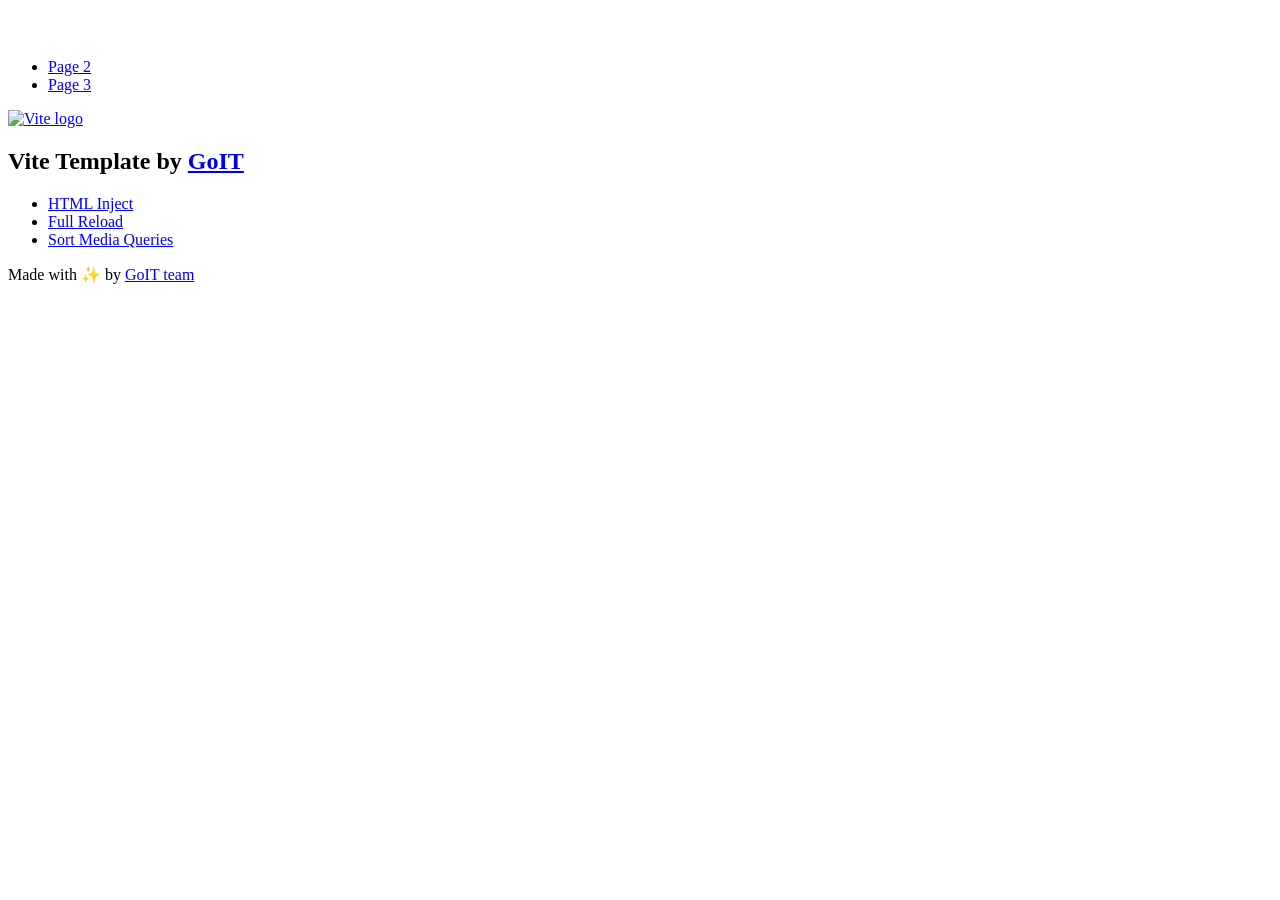
==== index.html @ 62fb0d7c "Deploying to gh-pages from @ LyudmylaSum/goit-js-hw-12@474be07805efe795526f1dd740f78f306ca041db 🚀" ====
<!DOCTYPE html>
<html lang="en">
  <head>
    <meta charset="UTF-8" />
    <link rel="icon" type="image/svg+xml" href="/goit-js-hw-12/favicon.svg" />
    <meta name="viewport" content="width=device-width, initial-scale=1.0" />
    <title>Vanilla App Template</title>
    <script type="module" crossorigin src="/goit-js-hw-12/index.js"></script>
    <link rel="stylesheet" crossorigin href="/goit-js-hw-12/assets/styles-DvPDDfy5.css">
  </head>
  <body>
    <header class="header">
  <div class="container">
    <nav class="nav">
      <a class="nav-logo" href="./index.html" aria-label="Site logo">
        <svg class="nav-logo-icon" width="100" height="30">
          <use href="/goit-js-hw-12/assets/sprite-E8vg0sBb.svg#logo"></use>
        </svg>
      </a>
      <ul class="nav-list">
        <li class="nav-item">
          <a class="nav-link {=$highlight-act}" href="./page-2.html">Page 2</a>
        </li>
        <li class="nav-item">
          <a class="nav-link {=$highlight-curr}" href="./page-3.html">Page 3</a>
        </li>
      </ul>
    </nav>
  </div>
</header>


    <main>
      <!-- Loads the specified .html file -->
      <section class="vite-promo">
  <div class="container">
    <div class="vite-promo-thumb">
      <a
        class="vite-promo-link"
        href="https://vitejs.dev/"
        target="_blank"
        rel="noopener noreferrer"
        aria-label="Link to Vite official website"
        title="Vite.js  build tool"
      >
        <!-- Path to images as from index.html file -->
        <img
          class="pic"
          src="/goit-js-hw-12/assets/vite-logo-9o_aqrTe.png"
          alt="Vite logo"
          width="640"
          height="640"
        />
      </a>
    </div>
    <h1 class="main-title">
      <span class="main-title-gradient">Vite</span>
      Template by
      <a
        class="main-title-link"
        href="https://github.com/goitacademy/vanilla-app-template"
        target="_blank"
        rel="noopener noreferrer"
      >
        GoIT
      </a>
    </h1>
  </div>
</section>

      <article class="badges">
  <div class="container">
    <ul class="badges-list">
      <li class="badges-item">
        <a
          class="badges-link"
          href="https://www.npmjs.com/package/vite-plugin-html-inject"
          target="_blank"
          rel="noopener noreferrer"
        >
          HTML Inject
        </a>
      </li>
      <li class="badges-item">
        <a
          class="badges-link"
          href="https://www.npmjs.com/package/vite-plugin-full-reload"
          target="_blank"
          rel="noopener noreferrer"
        >
          Full Reload
        </a>
      </li>
      <li class="badges-item">
        <a
          class="badges-link"
          href="https://www.npmjs.com/package/postcss-sort-media-queries"
          target="_blank"
          rel="noopener noreferrer"
        >
          Sort Media Queries
        </a>
      </li>
    </ul>
  </div>
</article>

    </main>

    <footer class="footer">
  <div class="container">
    <p class="footer-desc">
      Made with ✨ by
      <a
        class="footer-link"
        href="https://goit.global/ua/"
        target="_blank"
        rel="noopener noreferrer"
      >
        GoIT team
      </a>
    </p>
  </div>
</footer>


  </body>
</html>
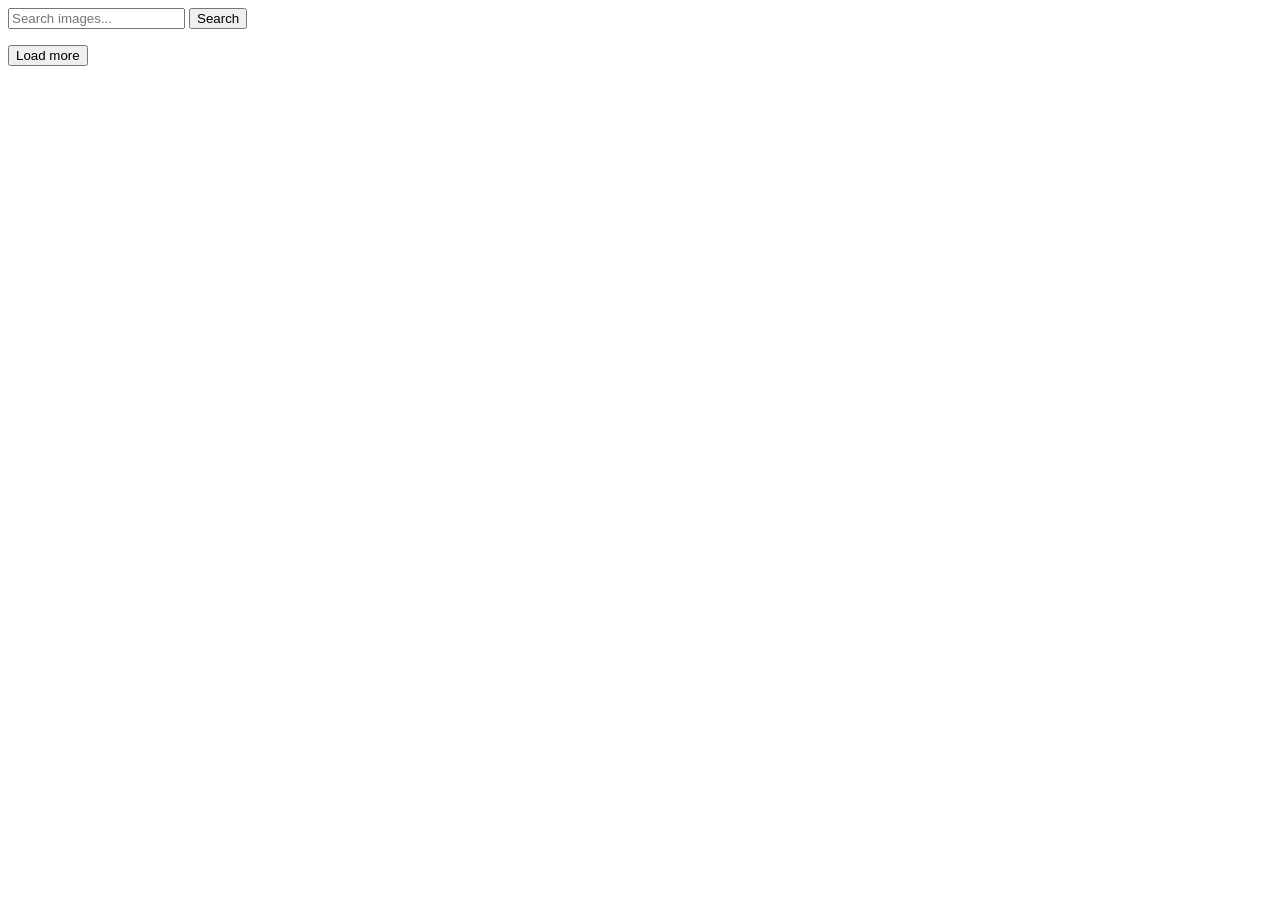
==== commit 3b39f2a9: "Deploying to gh-pages from @ LyudmylaSum/goit-js-hw-12@311dfadbd9f9661eb2403efba92b9ede610a51e9 🚀" ====
--- a/index.html
+++ b/index.html
@@ -6,123 +6,27 @@
     <meta name="viewport" content="width=device-width, initial-scale=1.0" />
     <title>Vanilla App Template</title>
     <script type="module" crossorigin src="/goit-js-hw-12/index.js"></script>
-    <link rel="stylesheet" crossorigin href="/goit-js-hw-12/assets/styles-DvPDDfy5.css">
+    <link rel="modulepreload" crossorigin href="/goit-js-hw-12/assets/vendor-CIu9XFSi.js">
+    <link rel="stylesheet" crossorigin href="/goit-js-hw-12/assets/vendor-DumFYO8Z.css">
+    <link rel="stylesheet" crossorigin href="/goit-js-hw-12/assets/index-Md8rAYgy.css">
   </head>
   <body>
-    <header class="header">
-  <div class="container">
-    <nav class="nav">
-      <a class="nav-logo" href="./index.html" aria-label="Site logo">
-        <svg class="nav-logo-icon" width="100" height="30">
-          <use href="/goit-js-hw-12/assets/sprite-E8vg0sBb.svg#logo"></use>
-        </svg>
-      </a>
-      <ul class="nav-list">
-        <li class="nav-item">
-          <a class="nav-link {=$highlight-act}" href="./page-2.html">Page 2</a>
-        </li>
-        <li class="nav-item">
-          <a class="nav-link {=$highlight-curr}" href="./page-3.html">Page 3</a>
-        </li>
-      </ul>
-    </nav>
-  </div>
-</header>
+      <form class="form">
+      <label>
+        <input type="text" name="search-text" placeholder="Search images..." />
+      </label>
+      <button type="submit">Search</button>
+    </form>
 
+    <div class="container">
+      <ul class="gallery"></ul>
+    </div>
 
-    <main>
-      <!-- Loads the specified .html file -->
-      <section class="vite-promo">
-  <div class="container">
-    <div class="vite-promo-thumb">
-      <a
-        class="vite-promo-link"
-        href="https://vitejs.dev/"
-        target="_blank"
-        rel="noopener noreferrer"
-        aria-label="Link to Vite official website"
-        title="Vite.js  build tool"
-      >
-        <!-- Path to images as from index.html file -->
-        <img
-          class="pic"
-          src="/goit-js-hw-12/assets/vite-logo-9o_aqrTe.png"
-          alt="Vite logo"
-          width="640"
-          height="640"
-        />
-      </a>
+   <div class="controls">
+      <button class="load-more is-hidden">Load more</button>
+      <span class="loader is-hidden"></span>
     </div>
-    <h1 class="main-title">
-      <span class="main-title-gradient">Vite</span>
-      Template by
-      <a
-        class="main-title-link"
-        href="https://github.com/goitacademy/vanilla-app-template"
-        target="_blank"
-        rel="noopener noreferrer"
-      >
-        GoIT
-      </a>
-    </h1>
-  </div>
-</section>
-
-      <article class="badges">
-  <div class="container">
-    <ul class="badges-list">
-      <li class="badges-item">
-        <a
-          class="badges-link"
-          href="https://www.npmjs.com/package/vite-plugin-html-inject"
-          target="_blank"
-          rel="noopener noreferrer"
-        >
-          HTML Inject
-        </a>
-      </li>
-      <li class="badges-item">
-        <a
-          class="badges-link"
-          href="https://www.npmjs.com/package/vite-plugin-full-reload"
-          target="_blank"
-          rel="noopener noreferrer"
-        >
-          Full Reload
-        </a>
-      </li>
-      <li class="badges-item">
-        <a
-          class="badges-link"
-          href="https://www.npmjs.com/package/postcss-sort-media-queries"
-          target="_blank"
-          rel="noopener noreferrer"
-        >
-          Sort Media Queries
-        </a>
-      </li>
-    </ul>
-  </div>
-</article>
-
-    </main>
-
-    <footer class="footer">
-  <div class="container">
-    <p class="footer-desc">
-      Made with ✨ by
-      <a
-        class="footer-link"
-        href="https://goit.global/ua/"
-        target="_blank"
-        rel="noopener noreferrer"
-      >
-        GoIT team
-      </a>
-    </p>
-  </div>
-</footer>
-
+   
 
   </body>
 </html>
